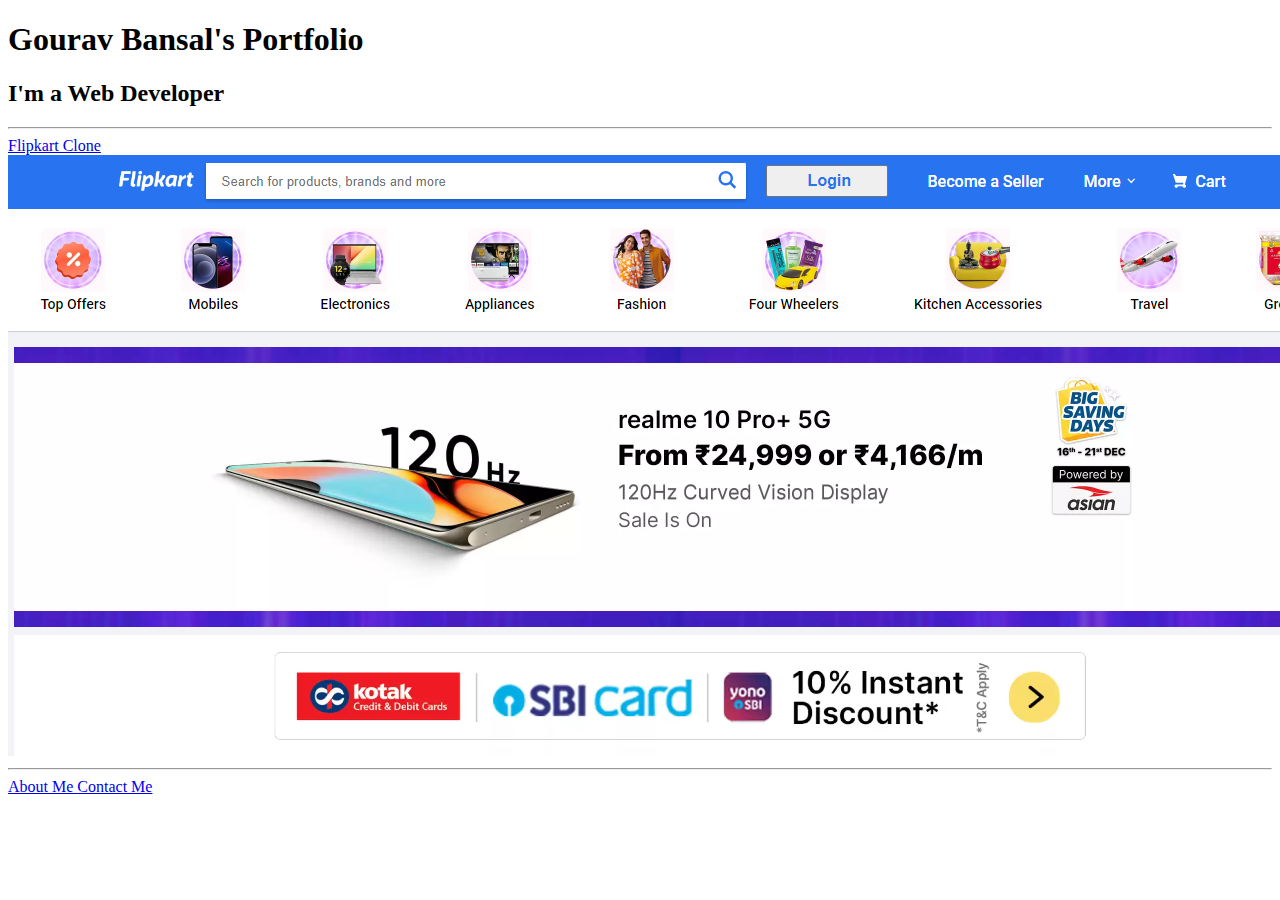
==== index.html @ a81a04a5 "Update index.html" ====
<!DOCTYPE html>
<html lang="en">
<head>
    <meta charset="UTF-8">
    <meta http-equiv="X-UA-Compatible" content="IE=edge">
    <meta name="viewport" content="width=device-width, initial-scale=1.0">
    <title>Gourav's Portfolio</title>
</head>
<body>
  <h1> Gourav Bansal's Portfolio </h1>
  <h2> I'm a Web Developer</h2>
  <hr/>
  <a href="https://gouravbansalweb.github.io/Flipkart-clone/"> Flipkart Clone</a>
  <img src="./images/flipkart_clone.png" alt="Flipkart Clone" />
  <hr/>
<a href="about_me.html"> About Me </a> 
<a href="contact_me.html"> Contact Me</a>
</body>
</html>
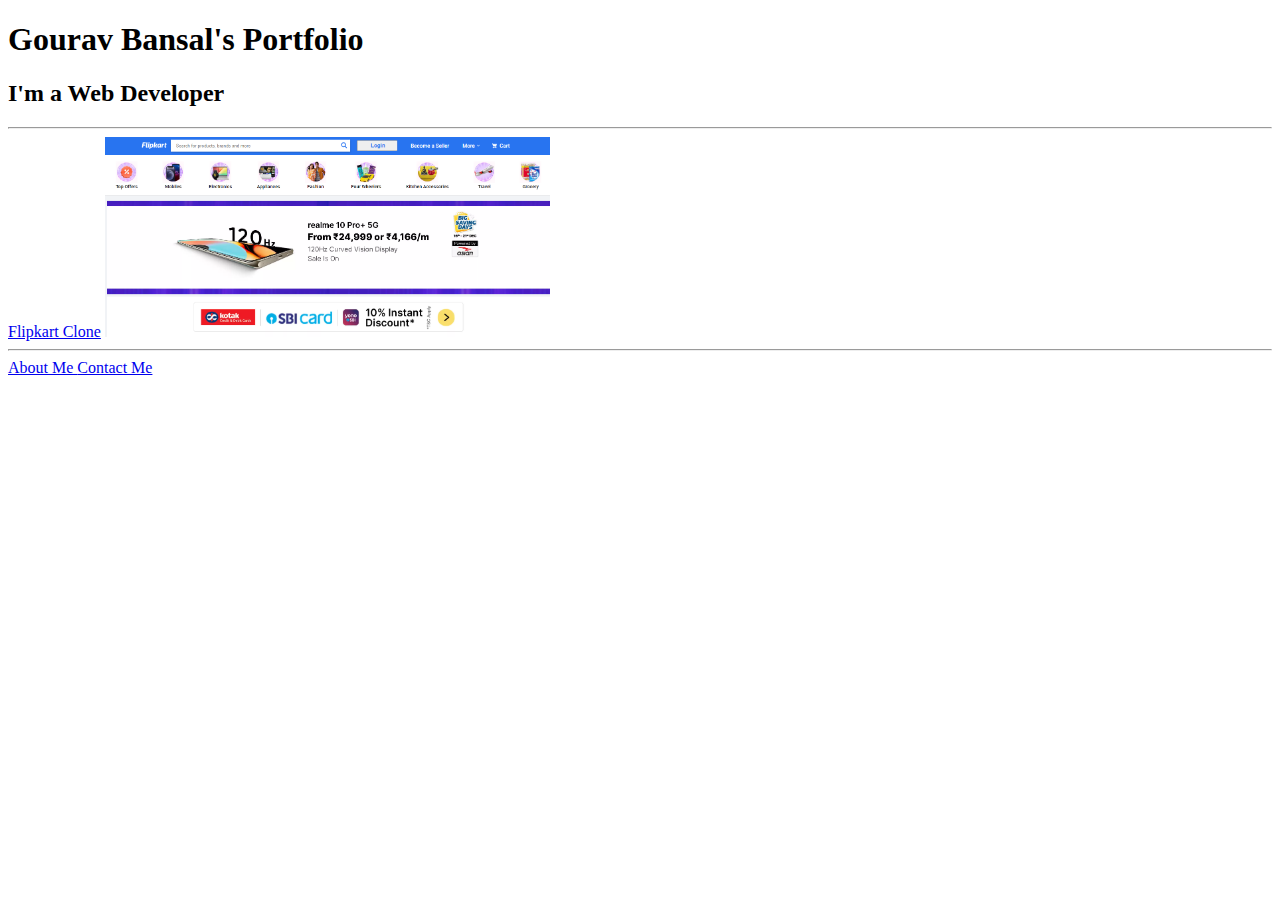
==== commit 5fa84974: "Update index.html" ====
--- a/index.html
+++ b/index.html
@@ -11,7 +11,7 @@
   <h2> I'm a Web Developer</h2>
   <hr/>
   <a href="https://gouravbansalweb.github.io/Flipkart-clone/"> Flipkart Clone</a>
-  <img src="./images/flipkart_clone.png" alt="Flipkart Clone" />
+  <img height="200" src="./images/flipkart_clone.png" alt="Flipkart Clone" />
   <hr/>
 <a href="about_me.html"> About Me </a> 
 <a href="contact_me.html"> Contact Me</a>
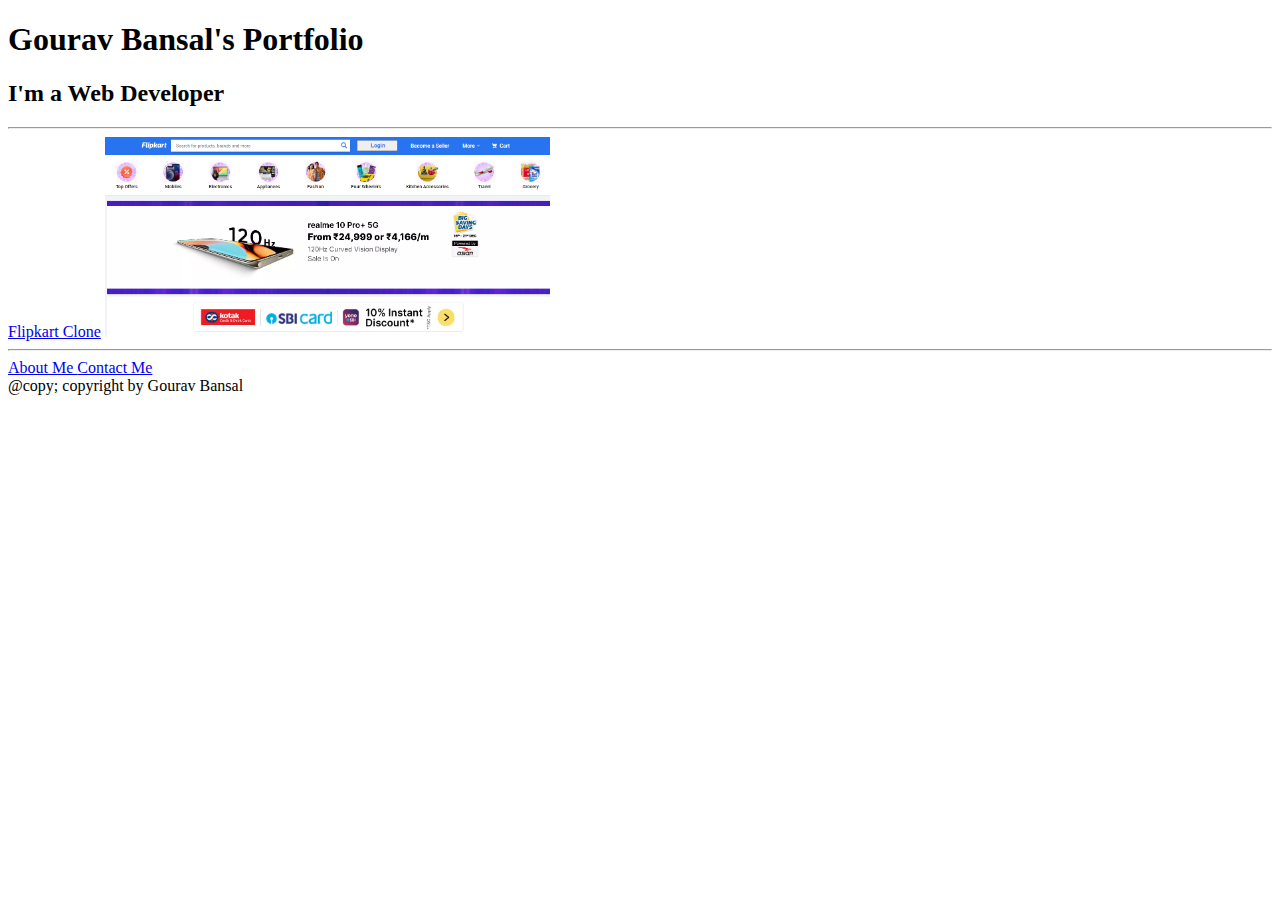
==== commit 86bc2d7c: "Update index.html" ====
--- a/index.html
+++ b/index.html
@@ -15,5 +15,6 @@
   <hr/>
 <a href="about_me.html"> About Me </a> 
 <a href="contact_me.html"> Contact Me</a>
+    <footer>@copy; copyright by Gourav Bansal</footer>
 </body>
 </html>
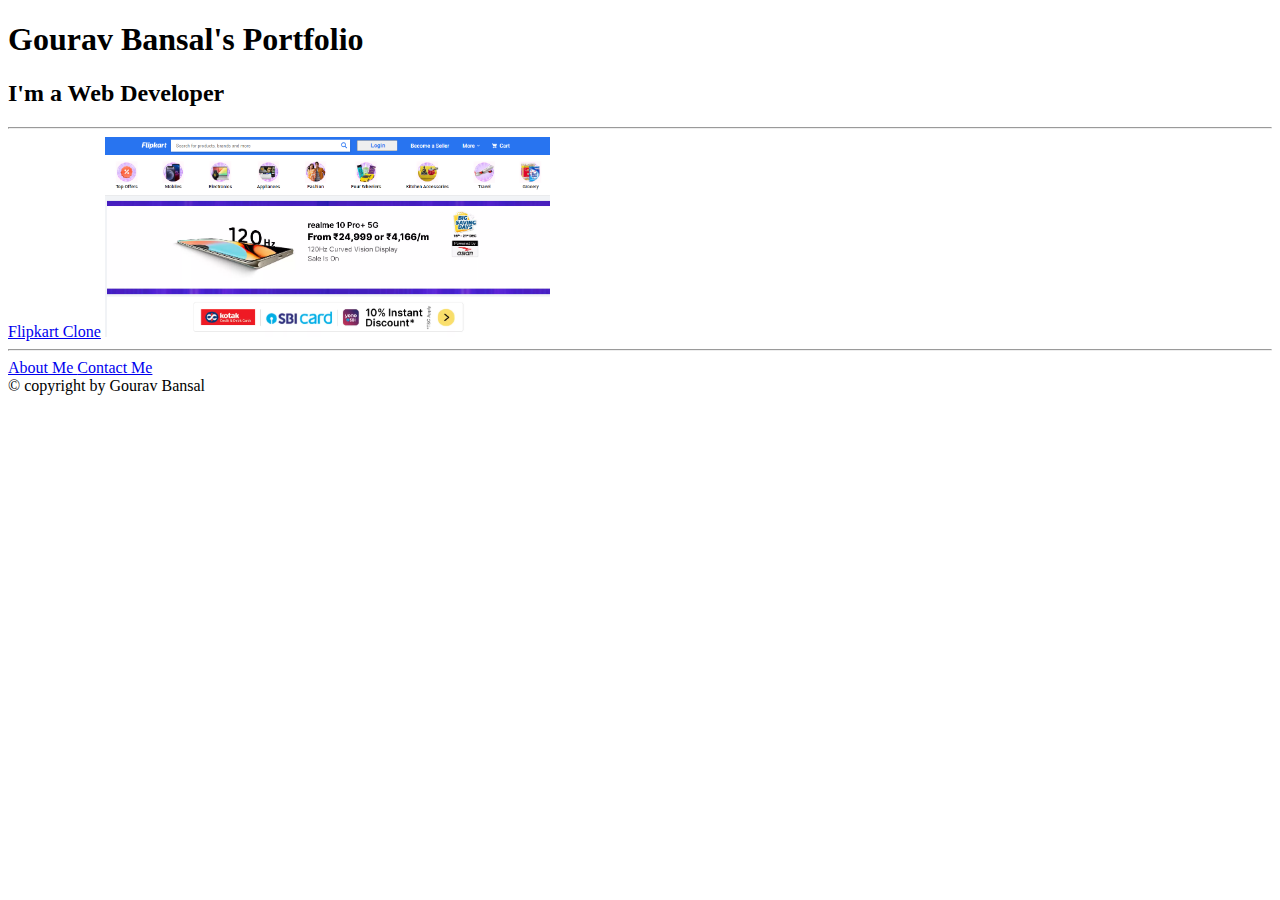
==== commit c5705cab: "Update index.html" ====
--- a/index.html
+++ b/index.html
@@ -15,6 +15,6 @@
   <hr/>
 <a href="about_me.html"> About Me </a> 
 <a href="contact_me.html"> Contact Me</a>
-    <footer>@copy; copyright by Gourav Bansal</footer>
+    <footer>&copy; copyright by Gourav Bansal</footer>
 </body>
 </html>
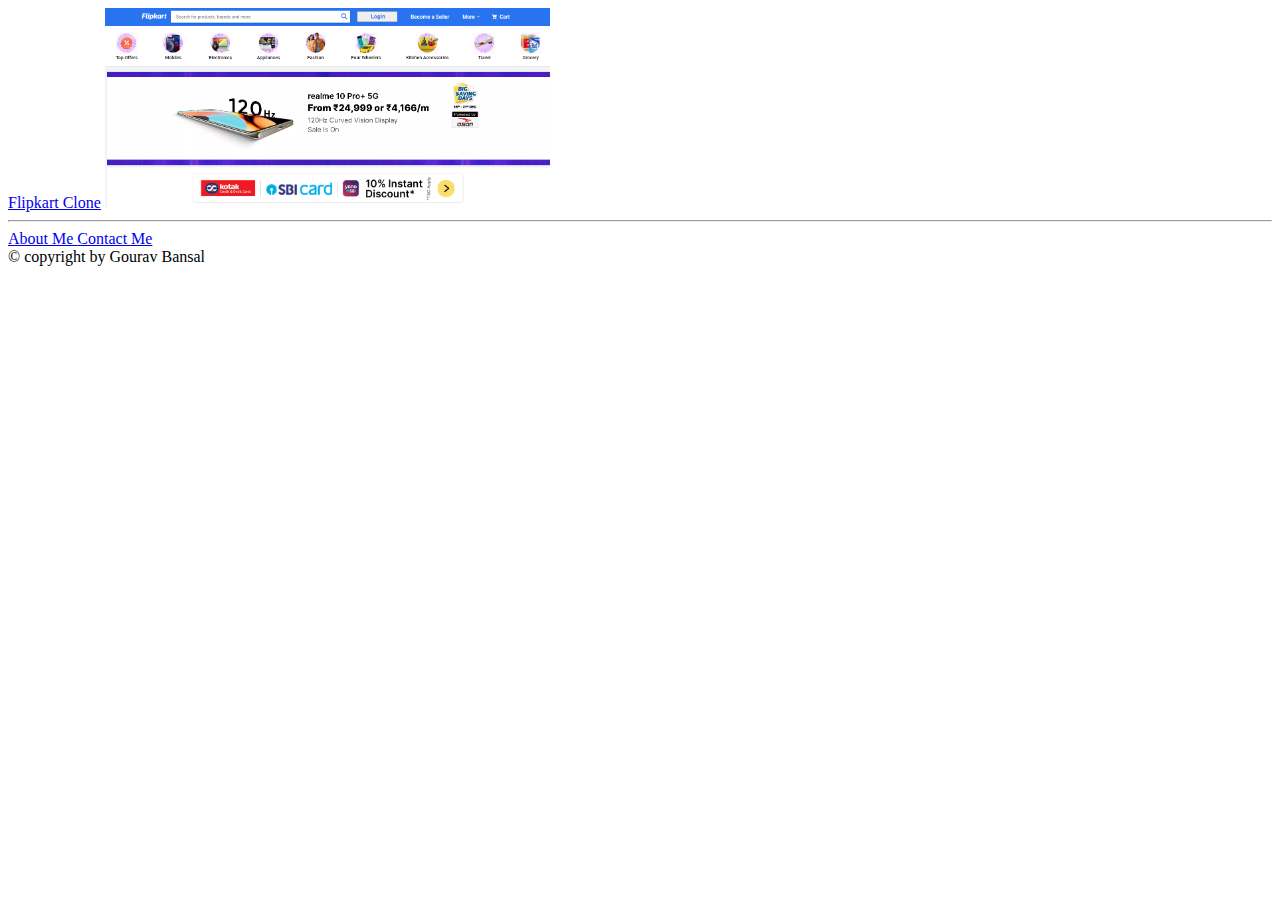
==== commit bc693466: "Update index.html" ====
--- a/index.html
+++ b/index.html
@@ -4,14 +4,15 @@
     <meta charset="UTF-8">
     <meta http-equiv="X-UA-Compatible" content="IE=edge">
     <meta name="viewport" content="width=device-width, initial-scale=1.0">
+    <link rel="stylesheet" href="./style.css>
     <title>Gourav's Portfolio</title>
 </head>
 <body>
   <h1> Gourav Bansal's Portfolio </h1>
   <h2> I'm a Web Developer</h2>
   <hr/>
-  <a href="https://gouravbansalweb.github.io/Flipkart-clone/"> Flipkart Clone</a>
-  <img height="200" src="./images/flipkart_clone.png" alt="Flipkart Clone" />
+  <div class="project"><a href="https://gouravbansalweb.github.io/Flipkart-clone/"> Flipkart Clone</a>
+  <img height="200" src="./images/flipkart_clone.png" alt="Flipkart Clone" /></div>
   <hr/>
 <a href="about_me.html"> About Me </a> 
 <a href="contact_me.html"> Contact Me</a>
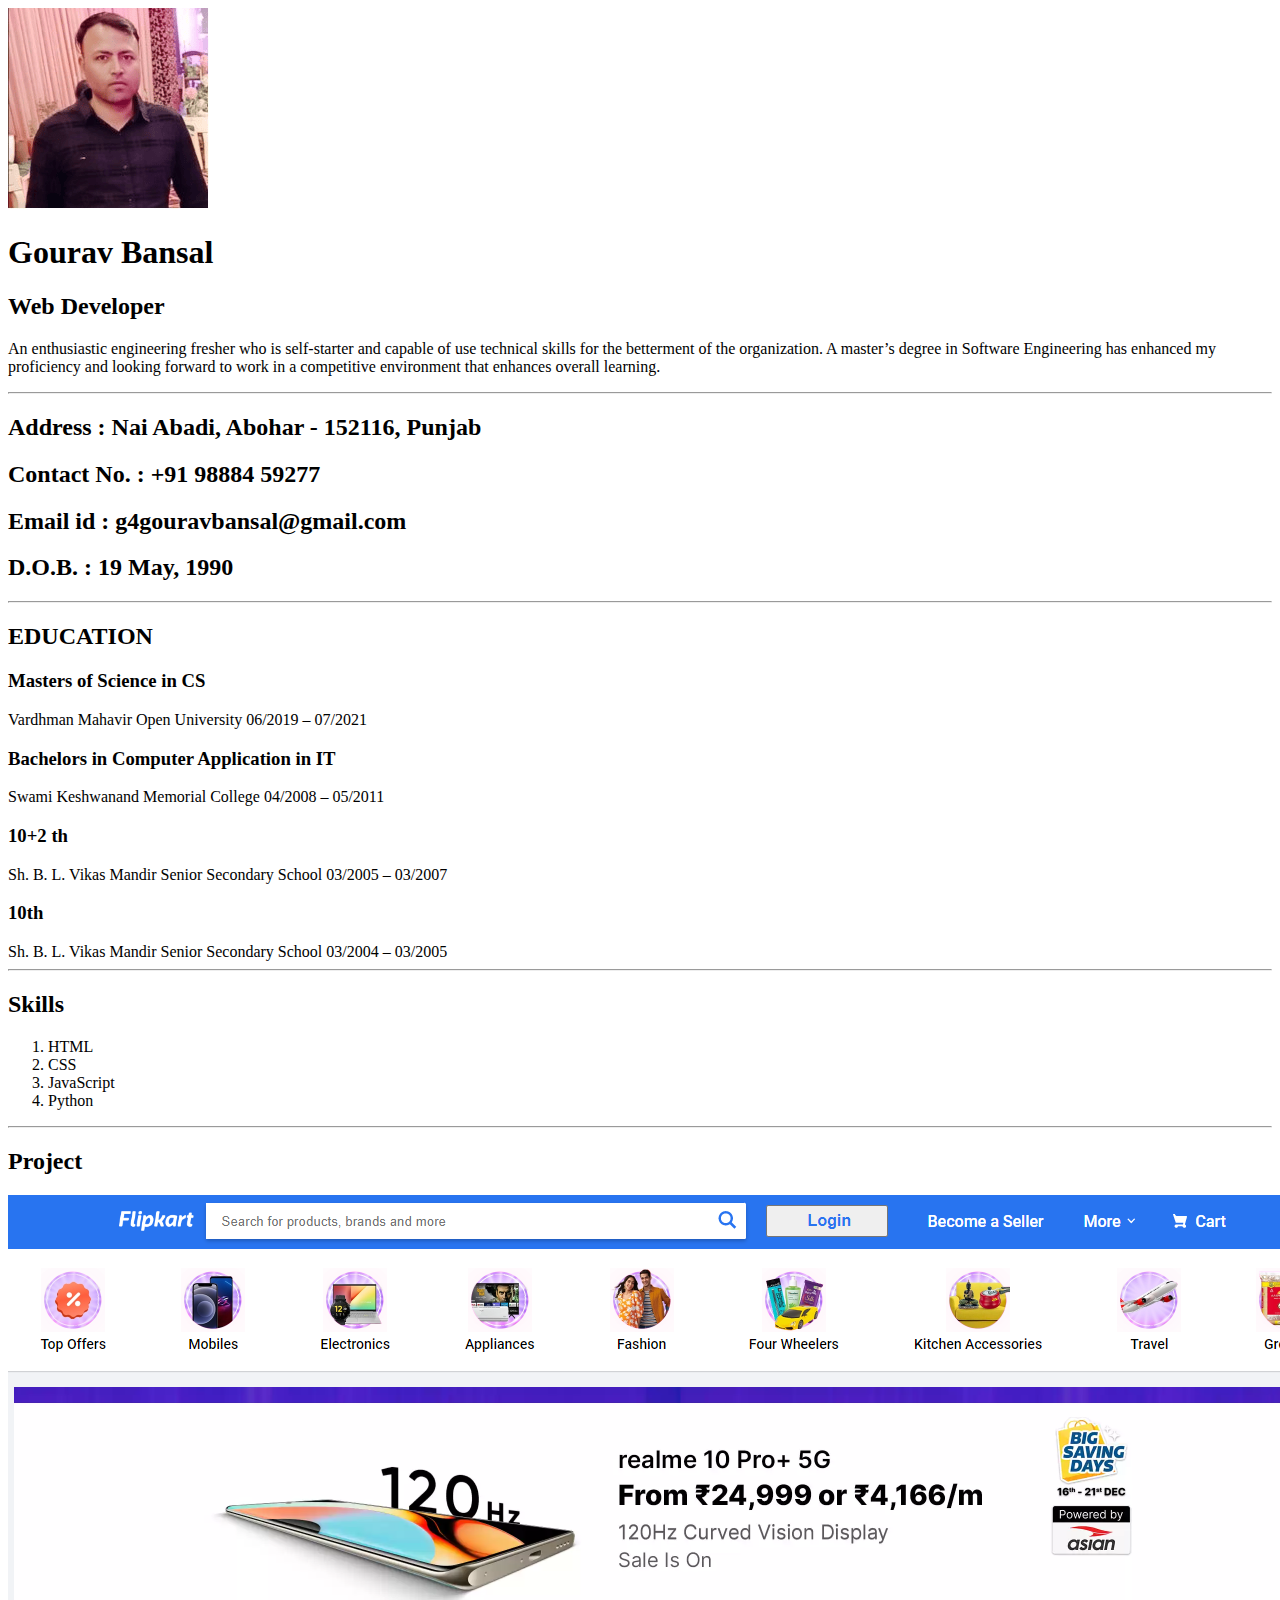
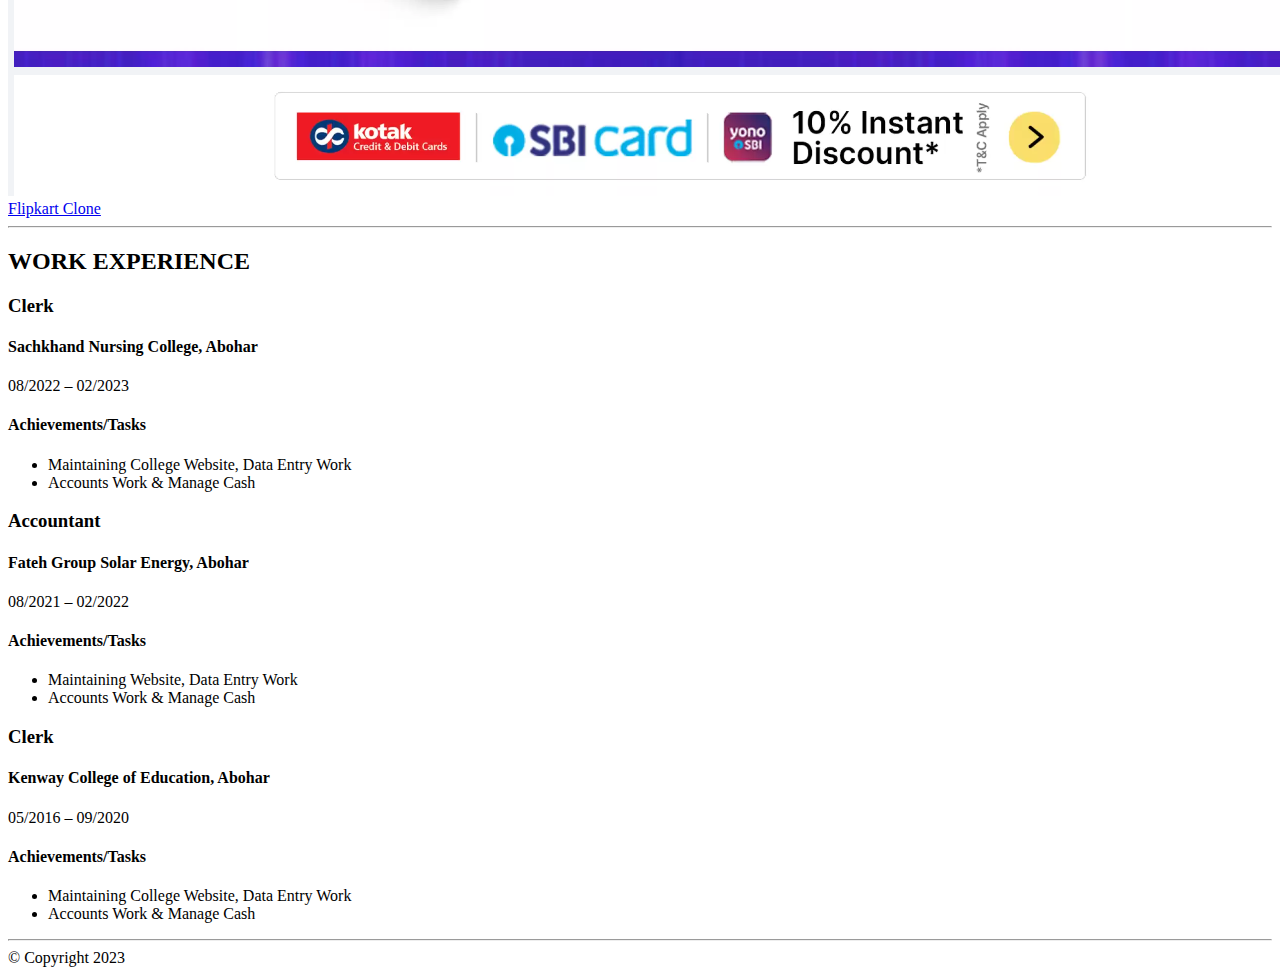
==== commit 7a3d571d: "Update index.html" ====
--- a/index.html
+++ b/index.html
@@ -4,18 +4,115 @@
     <meta charset="UTF-8">
     <meta http-equiv="X-UA-Compatible" content="IE=edge">
     <meta name="viewport" content="width=device-width, initial-scale=1.0">
-    <link rel="stylesheet" href="./style.css>
-    <title>Gourav's Portfolio</title>
+    <link rel="stylesheet" href="./CSS/style.css">
+    <title> Gourav's Portfolio </title>
 </head>
 <body>
-  <h1> Gourav Bansal's Portfolio </h1>
-  <h2> I'm a Web Developer</h2>
-  <hr/>
-  <div class="project"><a href="https://gouravbansalweb.github.io/Flipkart-clone/"> Flipkart Clone</a>
-  <img height="200" src="./images/flipkart_clone.png" alt="Flipkart Clone" /></div>
-  <hr/>
-<a href="about_me.html"> About Me </a> 
-<a href="contact_me.html"> Contact Me</a>
-    <footer>&copy; copyright by Gourav Bansal</footer>
+  <div class="container">
+<div class="top">
+<img src="./images/Gourav.png">
+<div class="tagline">
+<h1> Gourav Bansal</h1>
+<h2>  Web Developer </h2>
+<p>An enthusiastic engineering fresher who is self-starter and capable of use technical skills for the betterment of the organization. A master’s degree in Software Engineering has enhanced my proficiency and looking forward to work in a competitive environment that enhances overall learning.</p>
+</div></div>
+<hr />
+
+
+<div class="contactdetail">
+<div class="address detail">
+  
+<h2> Address : Nai Abadi, Abohar - 152116, Punjab </h2>
+
+<h2> Contact No. : +91 98884 59277 </h2></div>
+
+<div class="email detial">
+
+<h2> Email id : g4gouravbansal@gmail.com </h2>
+
+<h2> D.O.B. : 19 May, 1990</h2></div></div>
+<hr />
+
+
+<h2>EDUCATION</h2>
+
+<h3>Masters of Science in CS </h3>
+Vardhman Mahavir Open University	
+06/2019 – 07/2021	
+
+<h3>Bachelors in Computer Application in IT </h3>
+Swami Keshwanand Memorial College 
+04/2008 – 05/2011     
+                        
+<h3>10+2 th   </h3>                                                                             
+Sh. B. L. Vikas Mandir Senior Secondary School   
+03/2005 – 03/2007
+
+<h3>10th </h3>                                                                                     
+Sh. B. L. Vikas Mandir Senior Secondary School              
+03/2004 – 03/2005
+
+<hr/>
+<h2> Skills </h2>
+<ol>
+  <li>HTML</li>
+  <li>CSS</li>
+  <li>JavaScript</li>
+  <li>Python</li>
+</ol>
+
+
+<hr/>
+
+<div class="project"><h2>Project </h2>
+  <a href="https://gouravbansalweb.github.io/Flipkart-clone/"> 
+  <img src="./images/flipkart_clone.png" alt="Flipkart Clone" />Flipkart Clone
+</a>
+</div>
+
+<hr/>
+
+
+<h2>WORK EXPERIENCE</h2>
+<div class="experience">
+  <div class="experience1">
+<h3>Clerk</h3> 
+<h4>Sachkhand Nursing College, Abohar </h4>
+08/2022 – 02/2023
+<h4>Achievements/Tasks</h4>
+<ul>
+ <li>Maintaining College Website,   
+  Data Entry Work</li>
+ <li>Accounts Work & Manage 
+  Cash</li>
+</ul>
+</div><div class="experience1">
+<h3>Accountant</h3>
+ <h4>Fateh Group Solar Energy, Abohar </h4>
+08/2021 – 02/2022
+ <h4>Achievements/Tasks</h4>
+<ul>
+ <li>Maintaining Website, Data Entry Work</li>
+ <li>Accounts Work & Manage Cash </li>
+ </ul>
+</div><div class="experience1">
+<h3>Clerk</h3> 
+<h4>Kenway College of Education, Abohar </h4>
+05/2016 – 09/2020
+<h4>Achievements/Tasks</h4>
+<ul>
+ <li>Maintaining College Website,  
+   Data Entry Work</li>
+ <li> Accounts Work & Manage Cash</li>
+</ul>
+</div></div>
+
+<hr/>
+
+  <footer>&copy; Copyright 2023</footer>
+</div> 
+<script src ="./JS/action.js" type="text/javascript">
+
+</script>
 </body>
 </html>
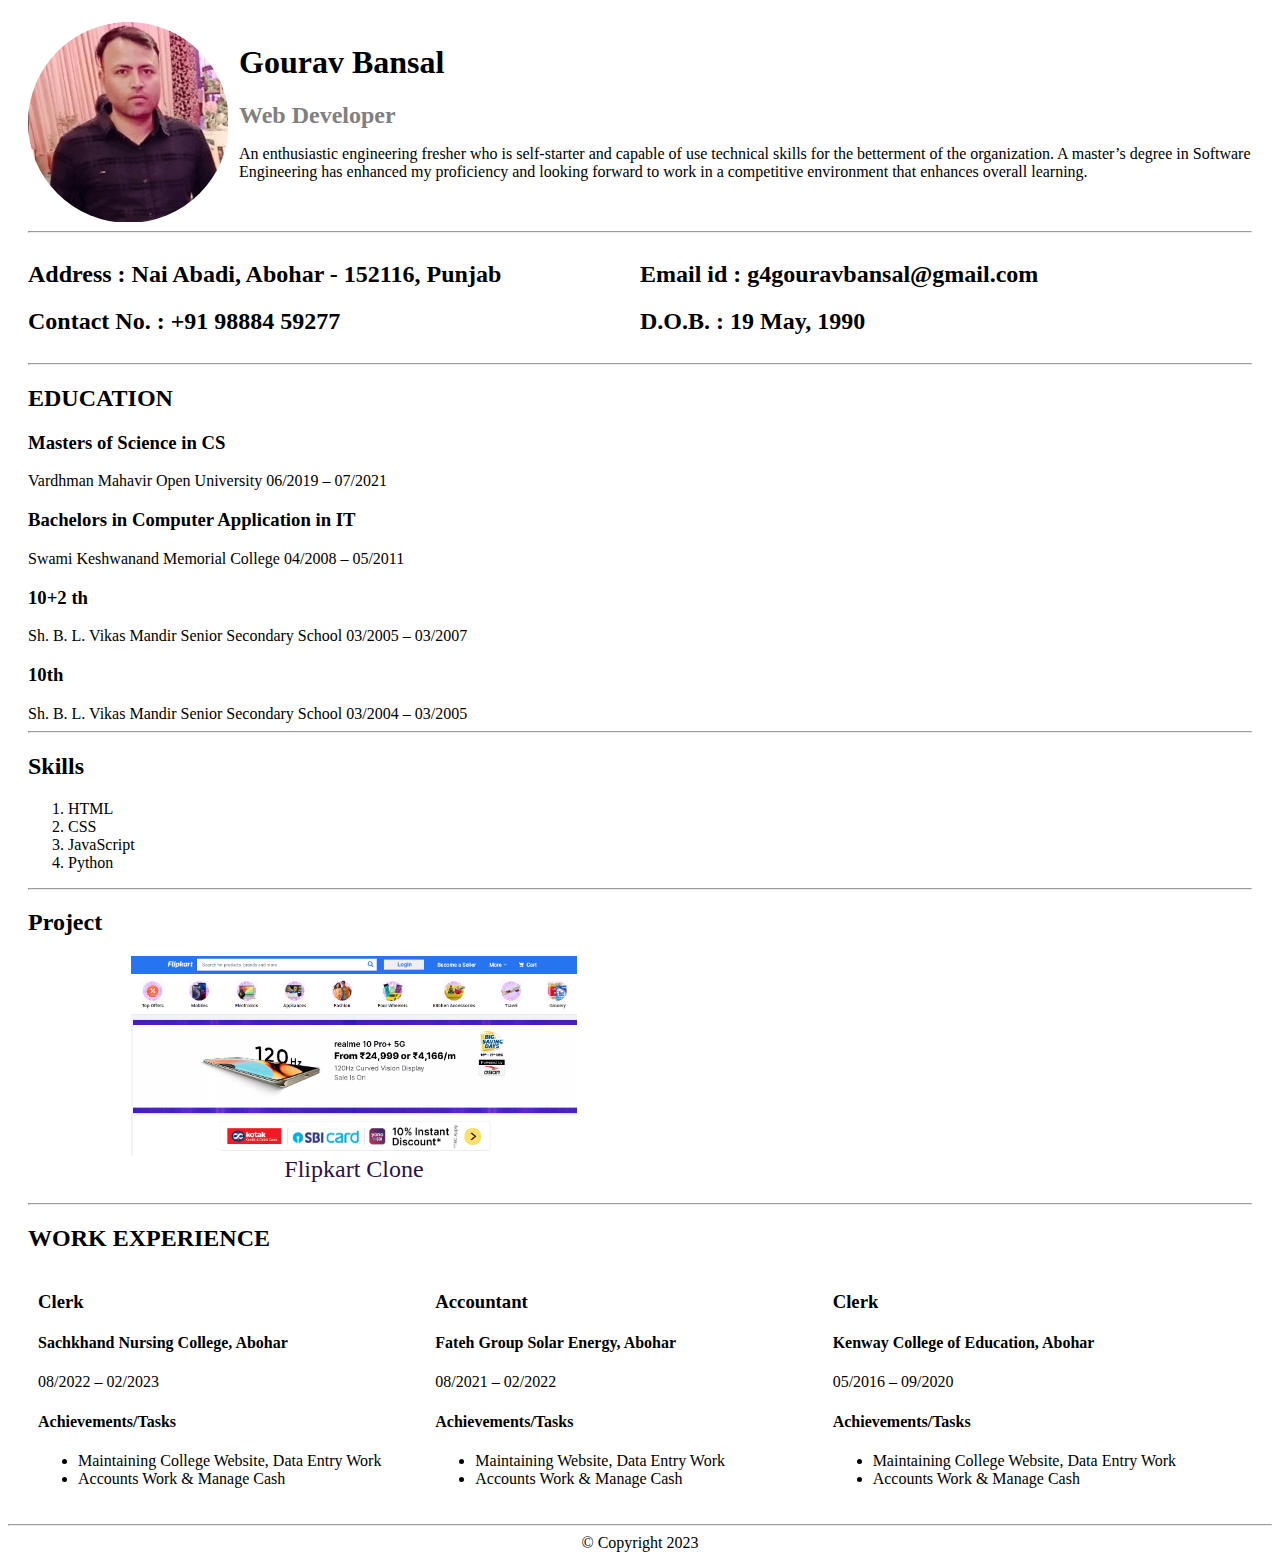
==== commit a17d0429: "Update index.html" ====
--- a/index.html
+++ b/index.html
@@ -8,6 +8,9 @@
     <title> Gourav's Portfolio </title>
 </head>
 <body>
+    <div class="timedateday">
+      <h5></h5><h5></h5><h5></h5
+    </div>
   <div class="container">
 <div class="top">
 <img src="./images/Gourav.png">
@@ -107,10 +110,14 @@
 </ul>
 </div></div>
 
-<hr/>
-
-  <footer>&copy; Copyright 2023</footer>
 </div> 
+    
+    <hr/>
+    <div class="timedateday">
+      <footer>&copy; Copyright 2023</footer>
+        
+      
+    </div>
 <script src ="./JS/action.js" type="text/javascript">
 
 </script>
--- a/CSS/style.css
+++ b/CSS/style.css
@@ -0,0 +1,122 @@
+body
+{
+  font-family: 'Times New Roman', Times, serif;
+  
+
+}
+.container
+{
+  margin:20px;
+}
+.top img{
+  height: "200px";
+  border-radius: 50%; 
+}
+.top
+{
+display: flex;
+
+}
+.tagline
+{
+  display: flex;
+  flex-direction: column;
+  margin: 0 0 0 10px;
+  padding: 0;
+  
+}
+.tagline h2
+{
+  color:grey;
+  margin:0;
+  padding:0;
+}
+.tagline h2 p
+{
+  padding: 0;
+  margin: 0;
+  
+}
+
+
+.contactdetail
+{
+  
+  display: flex;
+  
+}
+
+
+.detail{
+width:50%;
+}
+.experience
+{
+  display: flex;
+  margin: 10px;
+}
+.experience1
+{
+  width:33%;
+}
+
+a
+{
+text-decoration:none;
+margin:0 0 20px 20px;
+display:flex;
+flex-direction: column;
+color:#2d1147;
+font-size: 1.5rem;
+width:50%;
+align-items: center;
+}
+a img{
+  height: 200px;
+}
+
+footer
+{
+  text-align: center;
+}  
+
+
+
+@media (max-width:600px)
+{
+.top{
+  display: flex;
+  flex-direction: column;
+  align-items: center;
+  text-align: center;
+}
+h2
+{
+  text-align: center;
+}
+.contactdetail
+{
+  flex-direction: column;
+  align-items: center;
+}
+
+.detail{
+  text-align: center;
+  }
+
+a
+{
+  
+  width:100%;
+}
+.experience
+{
+  flex-direction: column;
+ }
+
+.experience1
+{
+  width:100%;
+}
+
+}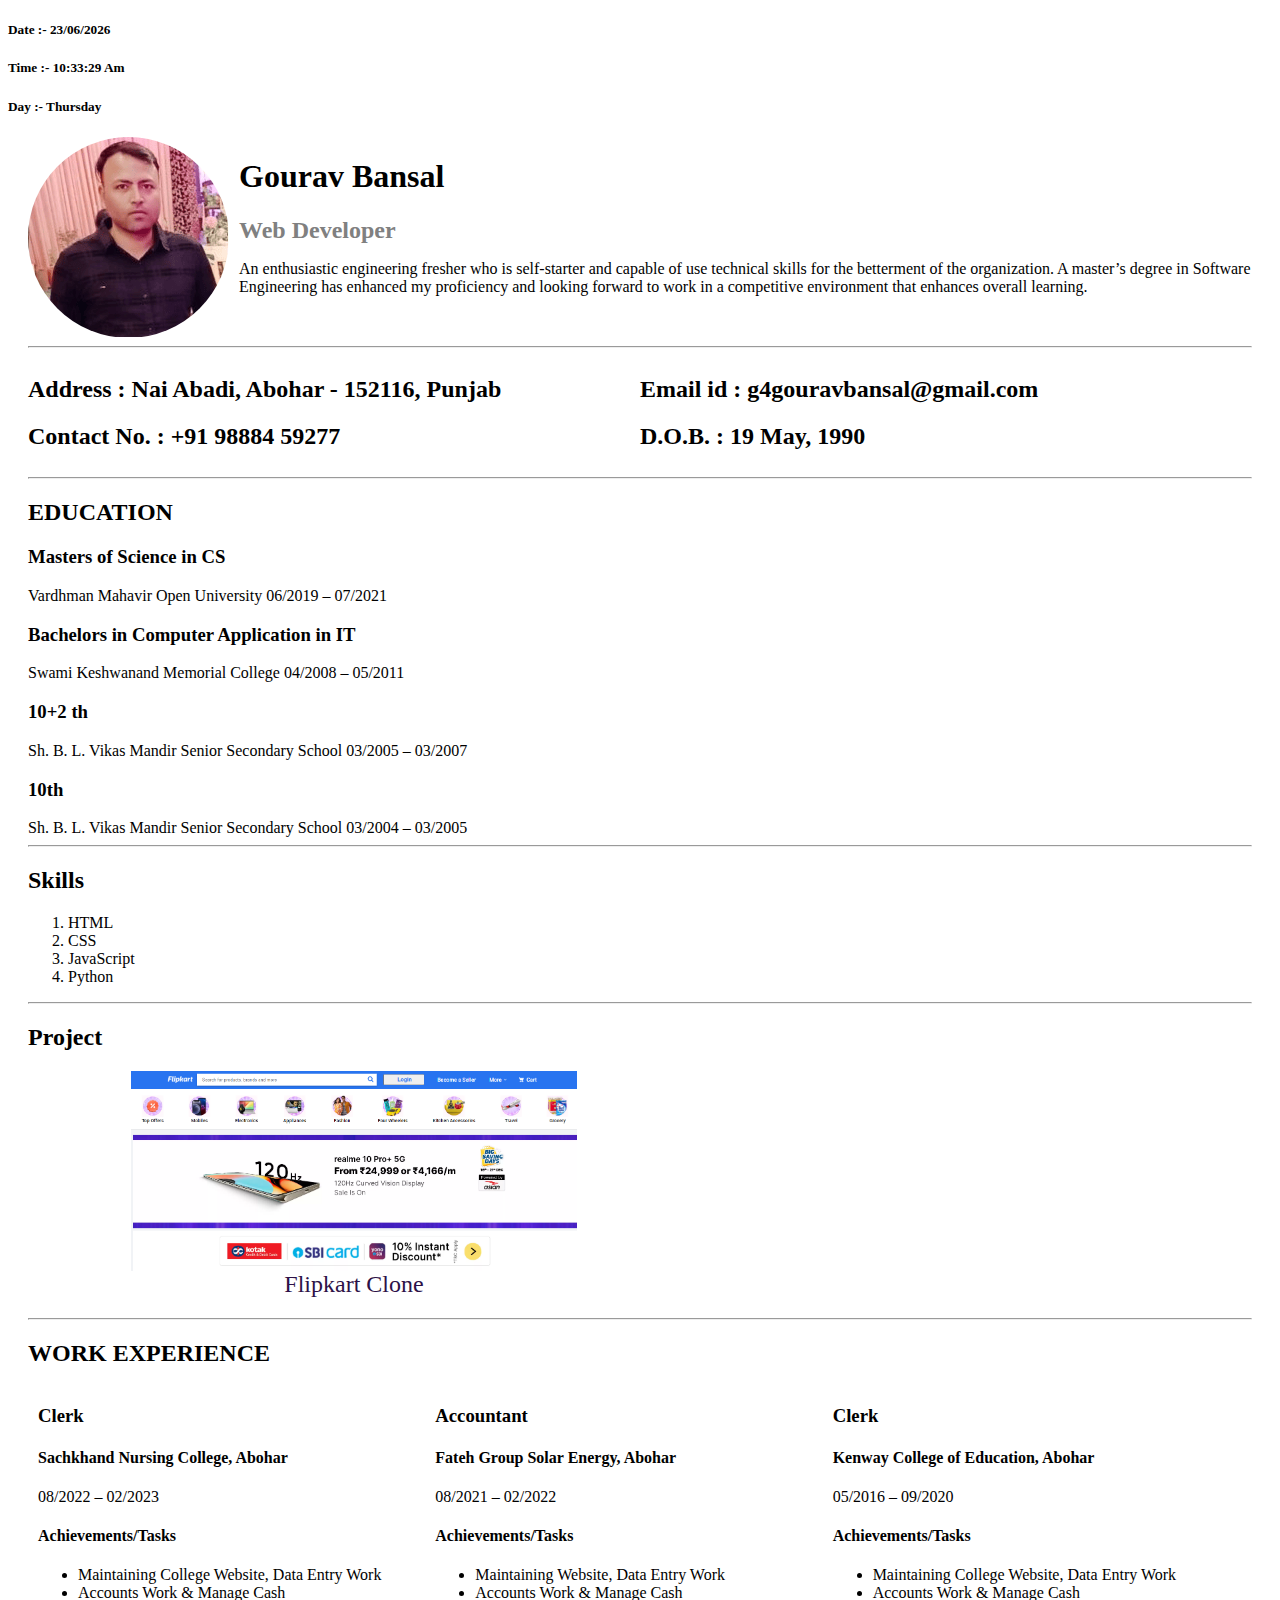
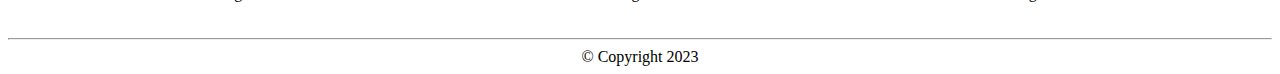
==== commit 7834fefb: "Update index.html" ====
--- a/index.html
+++ b/index.html
@@ -7,7 +7,7 @@
     <link rel="stylesheet" href="./CSS/style.css">
     <title> Gourav's Portfolio </title>
 </head>
-<body>
+<body onload="date()">
     <div class="timedateday">
       <h5></h5><h5></h5><h5></h5
     </div>
